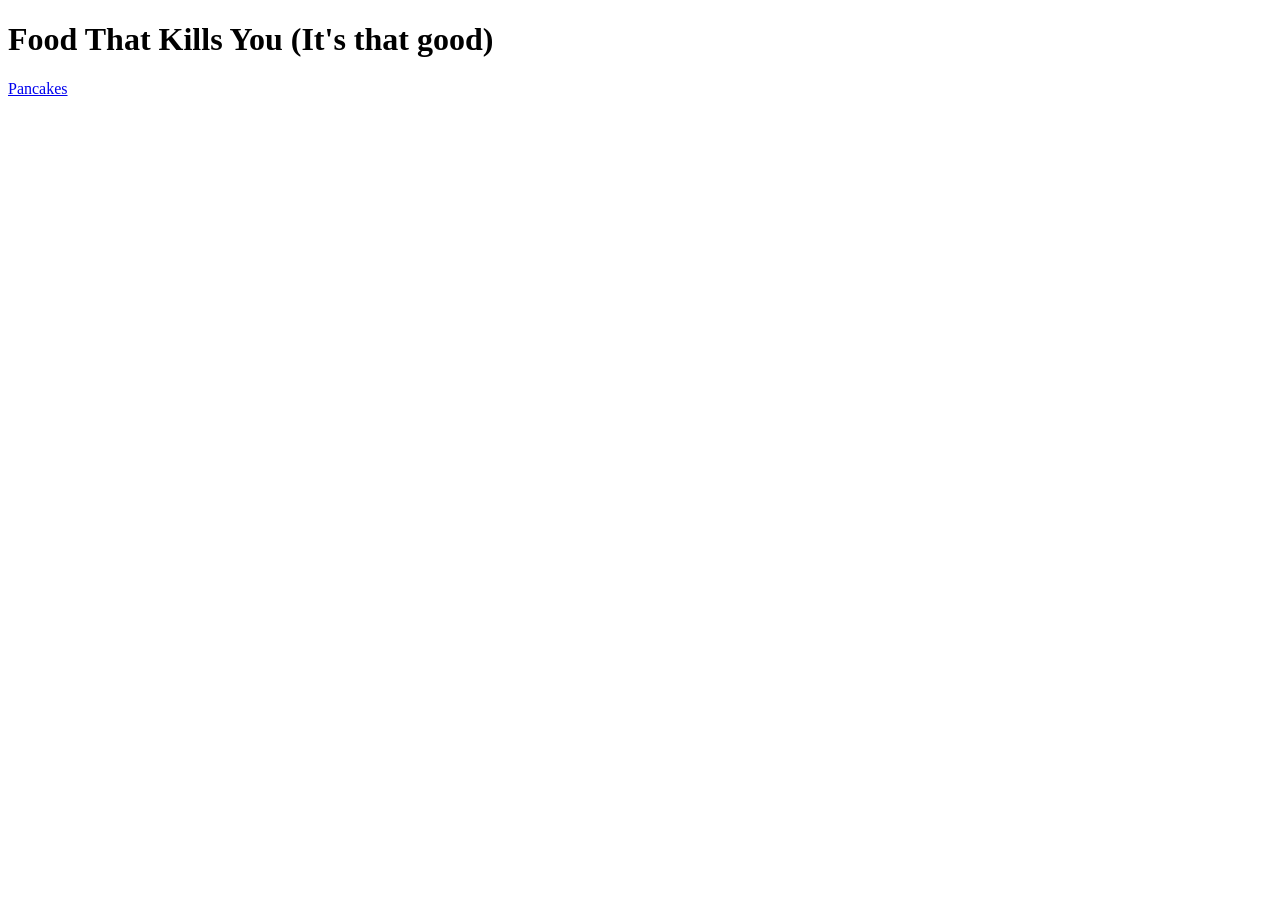
==== index.html @ 1fe213f0 "Added pancakes.html, added pancakes.png for recipe, updated index.html" ====
<!DOCTYPE html>
<html lang="en">
<head>
    <meta charset="UTF-8">
    <meta name="viewport" content="width=device-width, initial-scale=1.0">
    <title>Document</title>
</head>
<body>
    <h1>Food That Kills You (It's that good)</h1>
    <a href="recipes/pancakes.html">Pancakes</a>
</body>
</html>
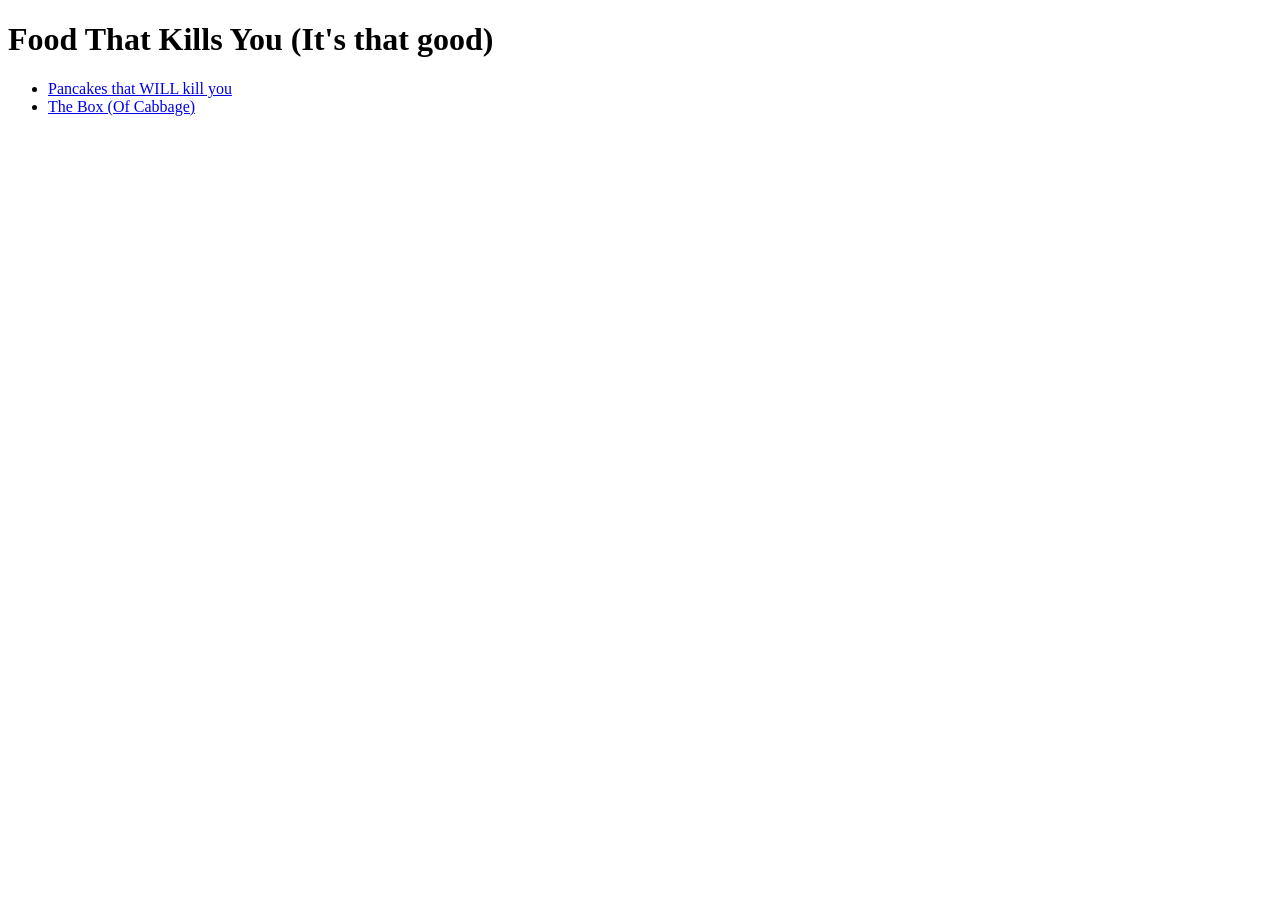
==== commit a385047b: "Added Kaalilaatiko recipe, added picture of meal, fixed improper scaling parameters on pancake image" ====
--- a/index.html
+++ b/index.html
@@ -7,6 +7,10 @@
 </head>
 <body>
     <h1>Food That Kills You (It's that good)</h1>
-    <a href="recipes/pancakes.html">Pancakes</a>
+    <ul>
+        <li><a href="recipes/pancakes.html">Pancakes that WILL kill you</a></li>
+        <li><a href="recipes/thebox.html">The Box (Of Cabbage)</a></li>
+    </ul>
+    
 </body>
 </html>
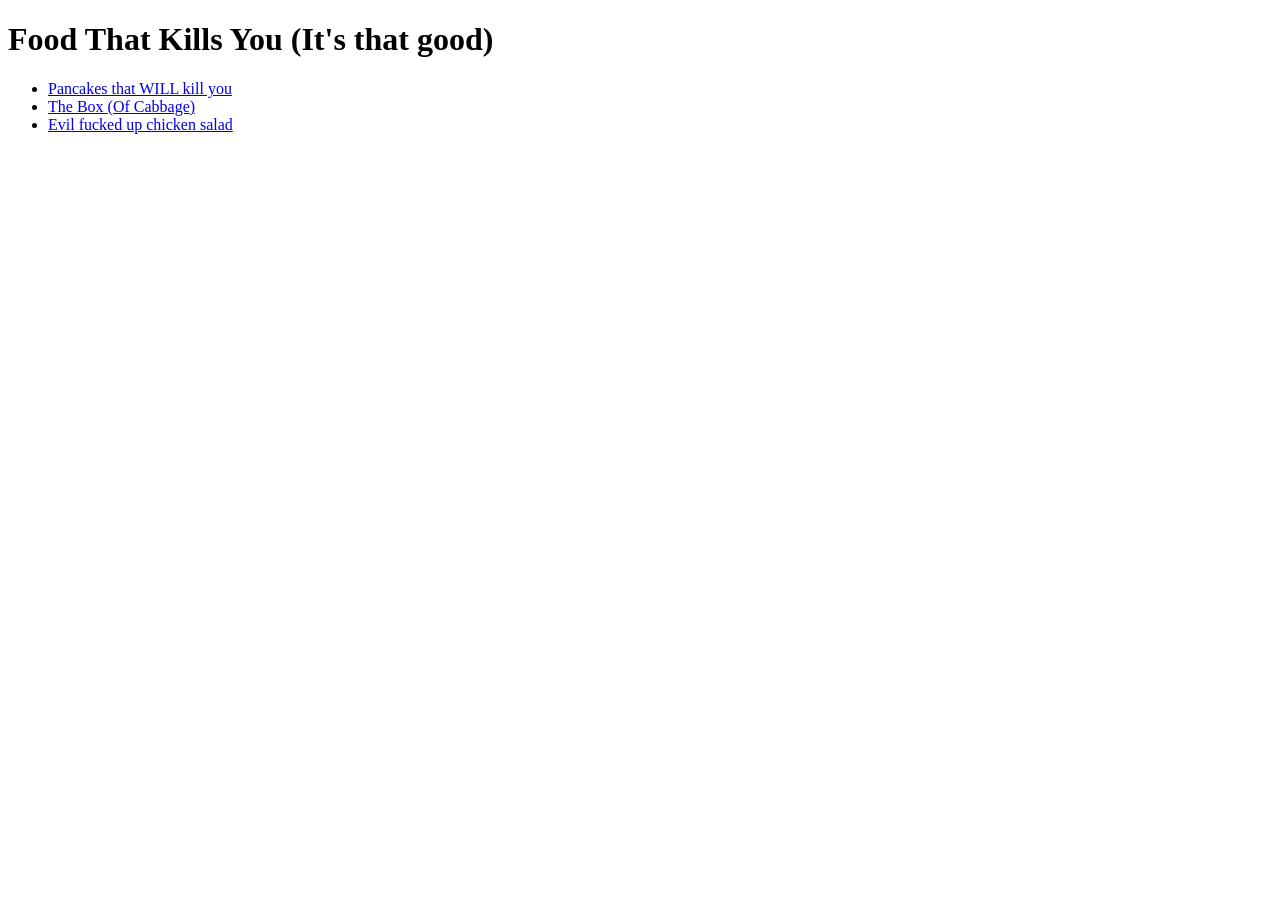
==== commit 396c5aa4: "Add third recipe and accompanying image. Fix page titles" ====
--- a/index.html
+++ b/index.html
@@ -3,13 +3,14 @@
 <head>
     <meta charset="UTF-8">
     <meta name="viewport" content="width=device-width, initial-scale=1.0">
-    <title>Document</title>
+    <title>Food That Kills You</title>
 </head>
 <body>
     <h1>Food That Kills You (It's that good)</h1>
     <ul>
         <li><a href="recipes/pancakes.html">Pancakes that WILL kill you</a></li>
         <li><a href="recipes/thebox.html">The Box (Of Cabbage)</a></li>
+        <li><a href="recipes/salad.html">Evil fucked up chicken salad</a></li>
     </ul>
     
 </body>
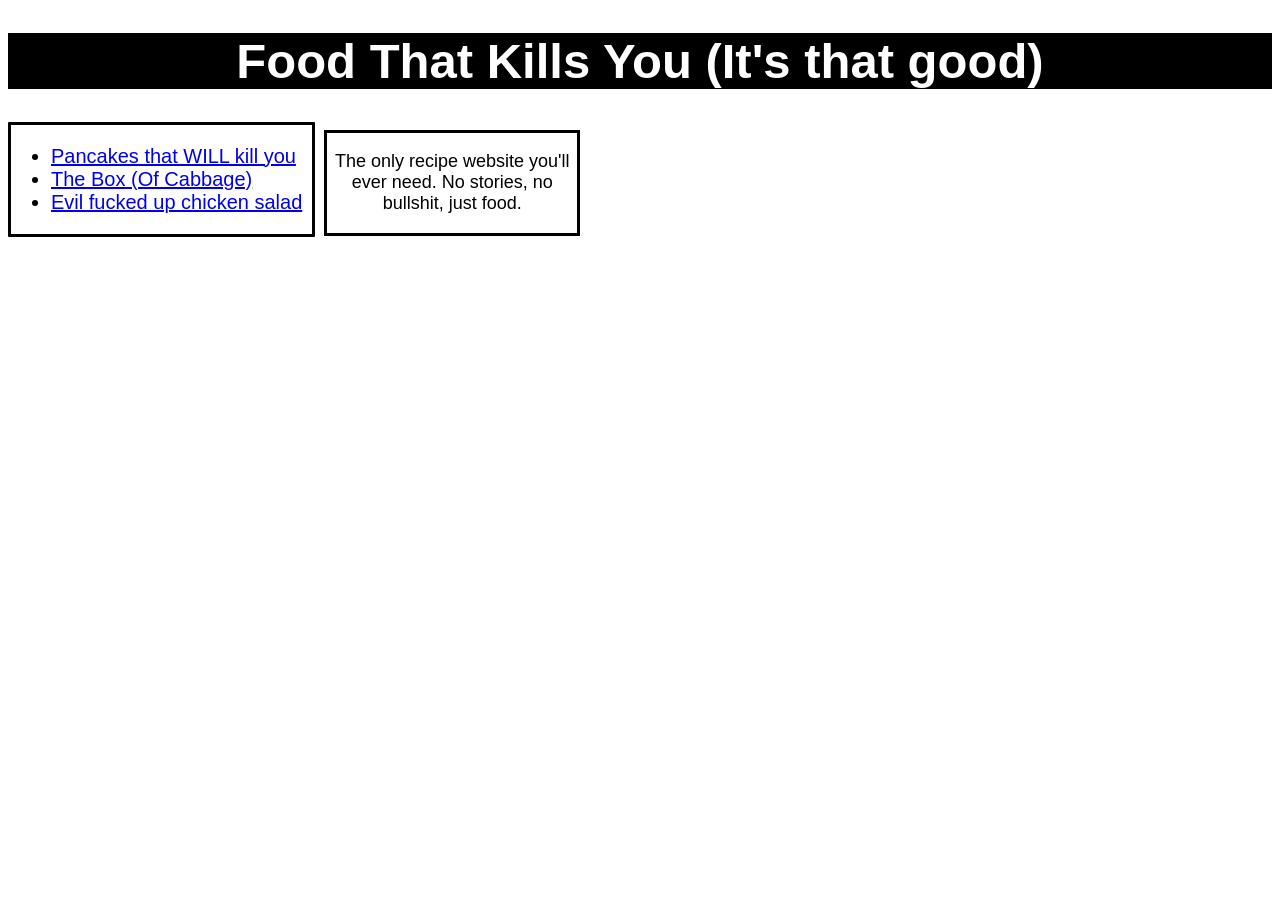
==== commit 0e22e3f8: "CSS implementation test" ====
--- a/index.html
+++ b/index.html
@@ -3,15 +3,19 @@
 <head>
     <meta charset="UTF-8">
     <meta name="viewport" content="width=device-width, initial-scale=1.0">
+    <link rel="stylesheet" href="styles.css">
     <title>Food That Kills You</title>
 </head>
 <body>
-    <h1>Food That Kills You (It's that good)</h1>
+    <h1 id="title">Food That Kills You (It's that good)</h1>
+    <div class="intro" id="list">
     <ul>
         <li><a href="recipes/pancakes.html">Pancakes that WILL kill you</a></li>
         <li><a href="recipes/thebox.html">The Box (Of Cabbage)</a></li>
         <li><a href="recipes/salad.html">Evil fucked up chicken salad</a></li>
     </ul>
-    
+    </div>
+    <div class="intro" id="desc">
+    <p>The only recipe website you'll ever need. No stories, no bullshit, just food.</p></div>
 </body>
 </html>
--- a/styles.css
+++ b/styles.css
@@ -0,0 +1,37 @@
+@media (min-width: 600px) {
+  #title {grid-area: 1 / span 6;}
+  #list {grid-area: 2 / span 2}
+}
+
+#title {
+  text-align: center;
+  font-family:Arial, Helvetica, sans-serif;
+  font-size: 49px;
+  background-color: black;
+  color:white;
+}
+
+.intro {
+  display:inline-block;
+  text-align:center;
+}
+
+#list {
+  font-family: Arial, Helvetica, sans-serif;
+  border-color: black;
+  border-style: solid;
+  border-radius:1px;
+  font-size: 20px;
+  padding-right: 10px;
+  text-align:left;
+}
+
+#desc {
+  font-family: Arial, Helvetica, sans-serif;
+  font-size:18px;
+  border-style: solid;
+  width: 250px;
+  height: 100px;
+  margin: 5px;
+  content:border-box;
+}
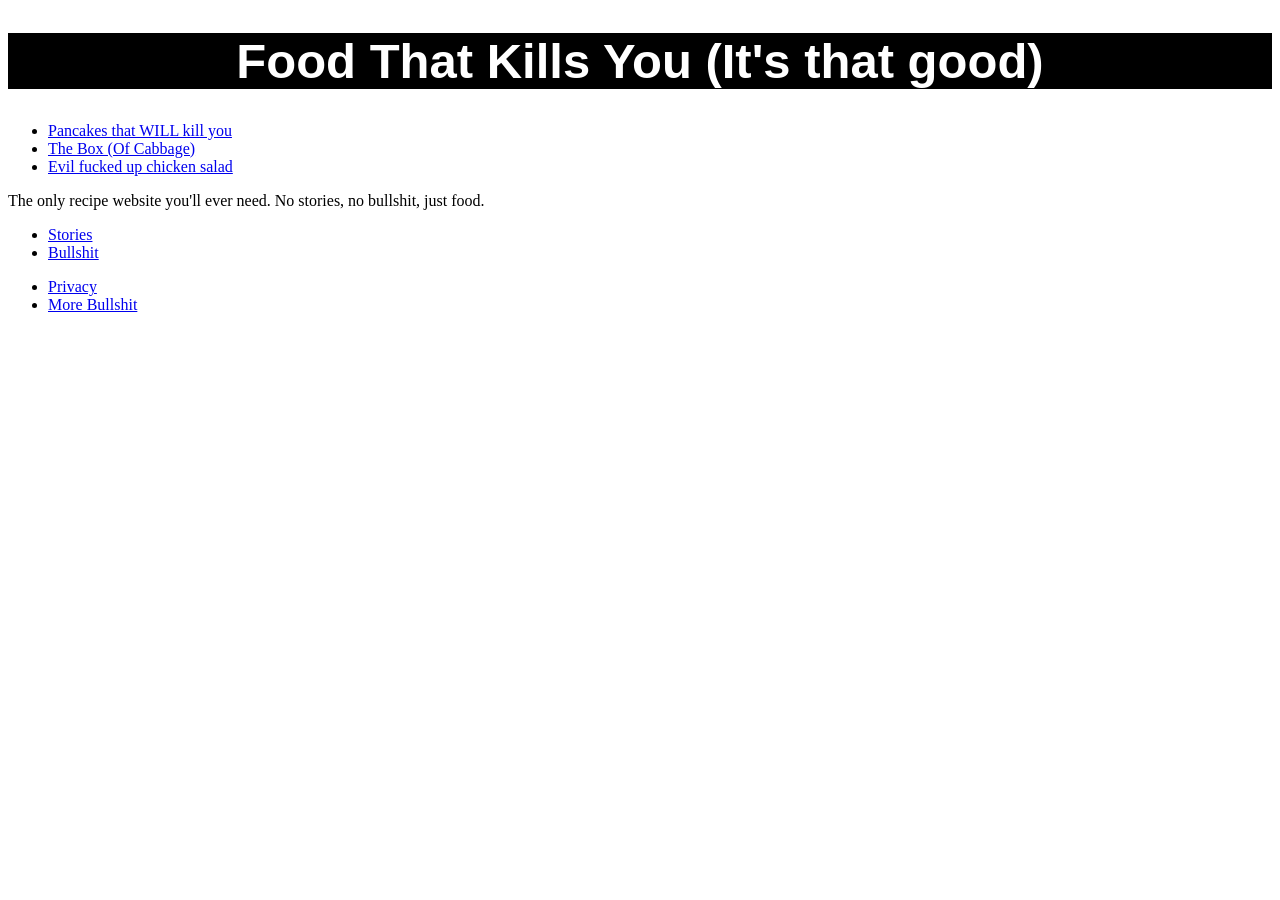
==== commit 37a2c7d3: "Added new directories, undid all previous CSS, added Footer" ====
--- a/index.html
+++ b/index.html
@@ -7,15 +7,29 @@
     <title>Food That Kills You</title>
 </head>
 <body>
-    <h1 id="title">Food That Kills You (It's that good)</h1>
-    <div class="intro" id="list">
-    <ul>
-        <li><a href="recipes/pancakes.html">Pancakes that WILL kill you</a></li>
-        <li><a href="recipes/thebox.html">The Box (Of Cabbage)</a></li>
-        <li><a href="recipes/salad.html">Evil fucked up chicken salad</a></li>
-    </ul>
+    <div class="header">
+        <h1 id="title">Food That Kills You (It's that good)</h1>
     </div>
-    <div class="intro" id="desc">
-    <p>The only recipe website you'll ever need. No stories, no bullshit, just food.</p></div>
+    <div class="content">    
+    <div class="recipes">
+        <ul>
+            <li><a href="recipes/pancakes.html">Pancakes that WILL kill you</a></li>
+            <li><a href="recipes/thebox.html">The Box (Of Cabbage)</a></li>
+            <li><a href="recipes/salad.html">Evil fucked up chicken salad</a></li>
+        </ul>
+    </div>
+    <div class="desc">
+        <p>The only recipe website you'll ever need. No stories, no bullshit, just food.</p></div>
+    </div>
+    <div class="footer">
+        <ul>
+            <li><a href="info/stories.html">Stories</a></li>
+            <li><a href="info/bullshit.html">Bullshit</li>
+        </ul>
+        <ul>
+            <li><a href="info/privacy.html">Privacy</li>
+            <li><a href="info/bullshit2.html">More Bullshit</a></li>
+        </ul>
+    </div>
 </body>
 </html>
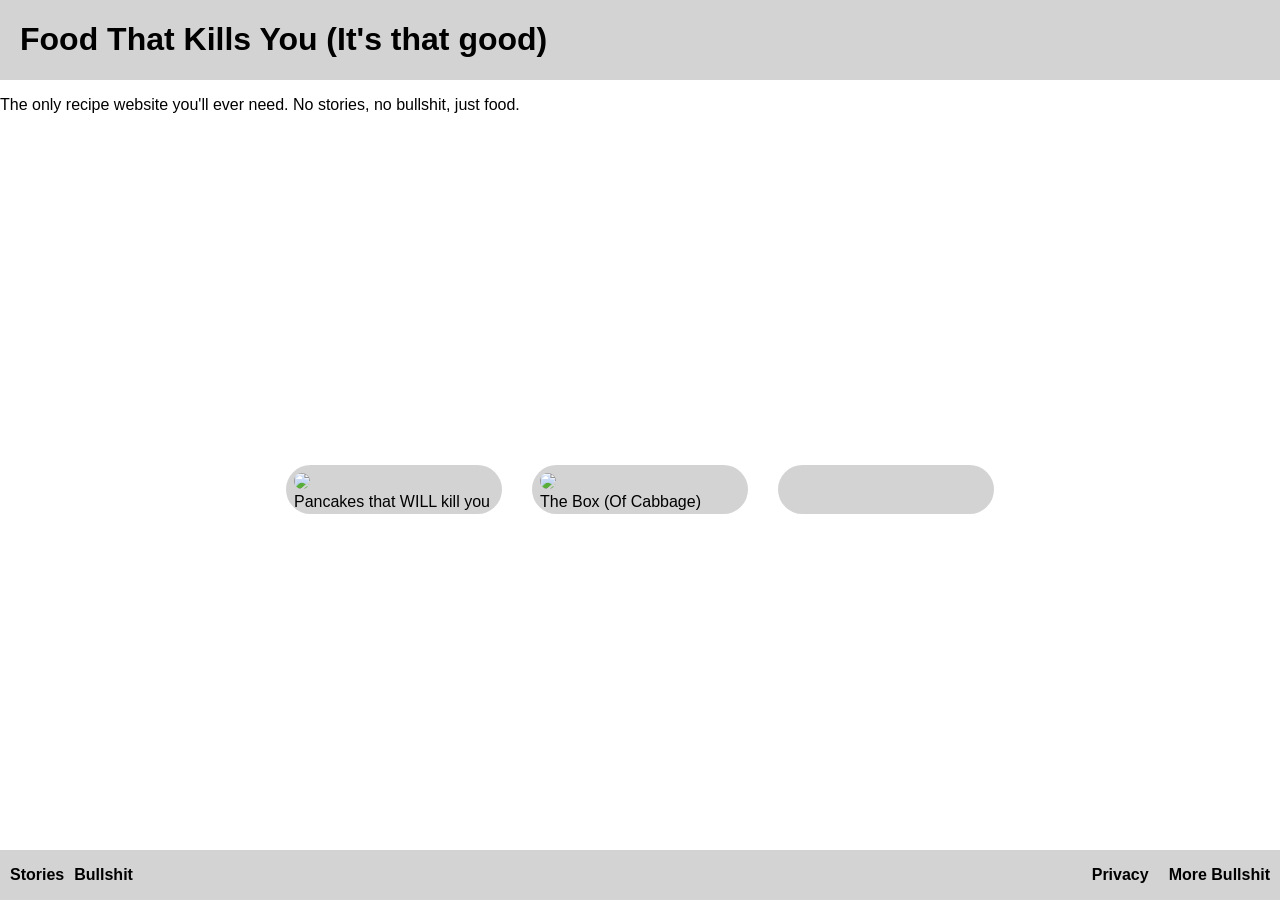
==== commit 8301f531: "Flexbox implementation of main page" ====
--- a/index.html
+++ b/index.html
@@ -10,23 +10,34 @@
     <div class="header">
         <h1 id="title">Food That Kills You (It's that good)</h1>
     </div>
-    <div class="content">    
-    <div class="recipes">
-        <ul>
-            <li><a href="recipes/pancakes.html">Pancakes that WILL kill you</a></li>
-            <li><a href="recipes/thebox.html">The Box (Of Cabbage)</a></li>
-            <li><a href="recipes/salad.html">Evil fucked up chicken salad</a></li>
-        </ul>
+    <div class="content"> 
+        <div class="desc">
+            <p>The only recipe website you'll ever need. No stories, no bullshit, just food.</p>
+        </div>
+    <div class="cardContainer">
+            <div class="card">
+                    <a href="recipes/pancakes.html">
+                        <img src="img/pancakes.png" width="100" class="recipeImage">
+                        <p class="recipeName">Pancakes that WILL kill you</p>
+                    </a>
+            </div>
+            <div class="card">
+                    <a href="recipes/thebox.html">
+                        <img src="img/thebox.png" width="100" class="recipeImage">
+                        <p class="recipeName">The Box (Of Cabbage)</p>
+                    </a>
+            </div>
+            <div class="card">
+                <!--<a href="recipes/salad.html">Evil fucked up chicken salad</a>-->
+            </div>
     </div>
-    <div class="desc">
-        <p>The only recipe website you'll ever need. No stories, no bullshit, just food.</p></div>
-    </div>
+    </div>  
     <div class="footer">
-        <ul>
+        <ul class="left-links">
             <li><a href="info/stories.html">Stories</a></li>
             <li><a href="info/bullshit.html">Bullshit</li>
         </ul>
-        <ul>
+        <ul class="right-links">
             <li><a href="info/privacy.html">Privacy</li>
             <li><a href="info/bullshit2.html">More Bullshit</a></li>
         </ul>
--- a/styles.css
+++ b/styles.css
@@ -1,37 +1,90 @@
-@media (min-width: 600px) {
-  #title {grid-area: 1 / span 6;}
-  #list {grid-area: 2 / span 2}
+* {
+    font-family: Arial, Helvetica, sans-serif;
 }
 
-#title {
-  text-align: center;
-  font-family:Arial, Helvetica, sans-serif;
-  font-size: 49px;
-  background-color: black;
-  color:white;
+body {
+    height: 100vh;
+    margin: 0;
+    display: flex;
+    flex-direction: column;
+    justify-content: space-between;
 }
 
-.intro {
-  display:inline-block;
-  text-align:center;
+.header {
+    display:flex;
+    align-items: center;
+    justify-content: flex-start;
+    padding-left: 20px;
+    color:rgb(0, 0, 0);
+    background-color: lightgray;
 }
 
-#list {
-  font-family: Arial, Helvetica, sans-serif;
-  border-color: black;
-  border-style: solid;
-  border-radius:1px;
-  font-size: 20px;
-  padding-right: 10px;
-  text-align:left;
+.desc {
+    align-items: flex-start;
+    justify-content: flex-start;
+    margin-top: 0;
+    margin-bottom: auto;
 }
 
-#desc {
-  font-family: Arial, Helvetica, sans-serif;
-  font-size:18px;
-  border-style: solid;
-  width: 250px;
-  height: 100px;
-  margin: 5px;
-  content:border-box;
-}+.footer {
+    display:flex;
+    justify-content: space-between;
+    background-color: lightgray;
+}
+
+.content {
+    display:flex;
+    flex-direction: column;
+    flex-grow: 4;
+}
+
+.left-links {
+    list-style-type: none;
+    display: flex;
+    gap: 10px;
+    padding-left:10px;
+    font-weight: 900;
+}
+
+.right-links {
+    list-style-type: none;
+    display: flex;
+    gap: 10px;
+    padding-right:10px;
+    font-weight: 900;
+}
+
+.cardContainer {
+    display:flex;
+    gap: 30px;
+    flex-wrap: wrap;
+    justify-content: center;
+    align-items: center;
+    margin-bottom:auto ;
+}
+
+.card {
+    flex-basis:200px;
+    display:flex;
+    background-color: lightgray;
+    border-radius: 25px;
+    padding: 8px 8px 3px;
+    flex-direction: column;
+    align-self: stretch;
+    flex-wrap:wrap;
+}
+
+img.recipeImage {
+    border-radius: 25px;
+    margin-top: 0;
+}
+
+p.recipeName {
+    margin-top: 0;
+    margin-bottom: 0;
+}
+
+a {
+    text-decoration: none;
+    color:rgb(0, 0, 0);
+}
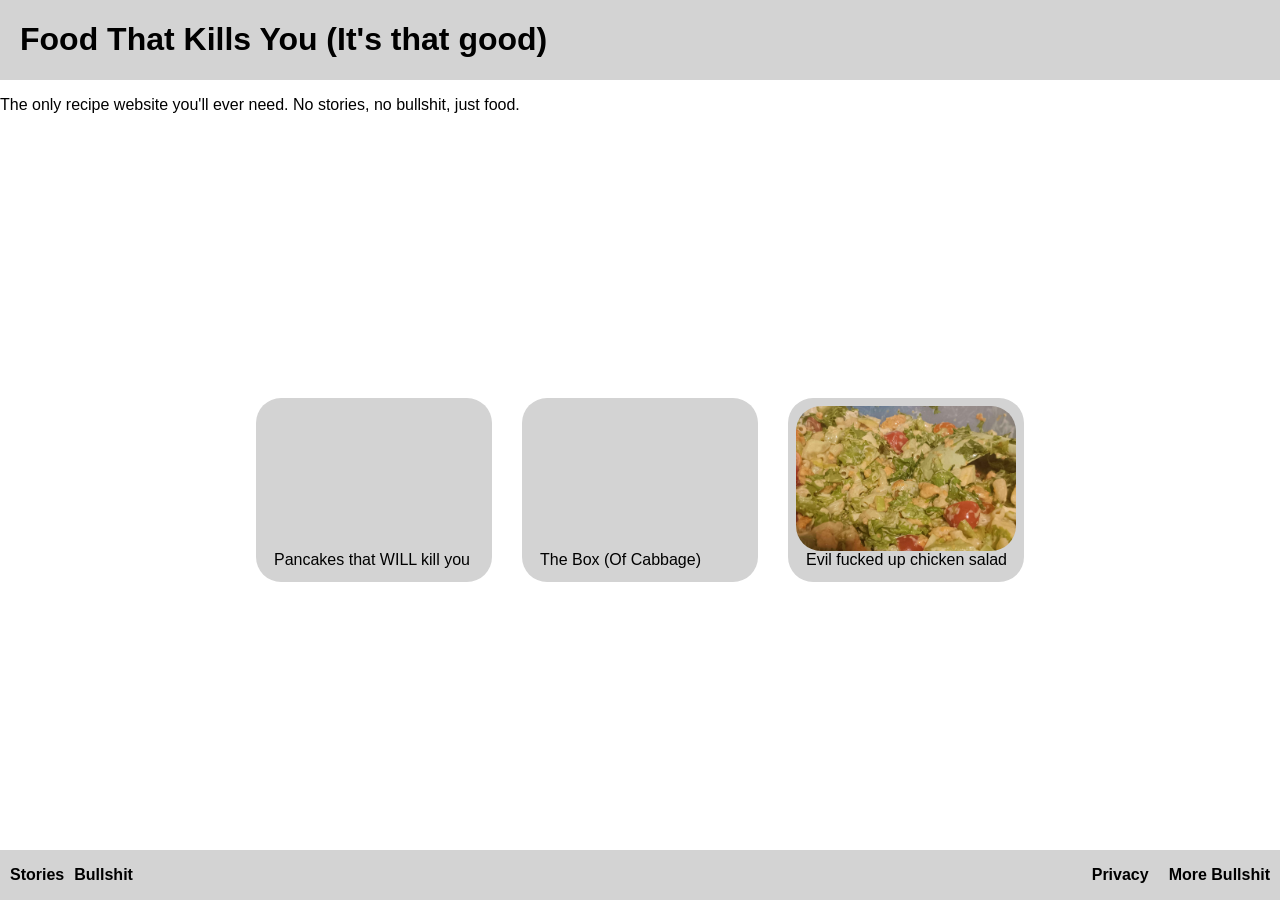
==== commit 16910643: "Added images to clickable cards" ====
--- a/index.html
+++ b/index.html
@@ -17,18 +17,21 @@
     <div class="cardContainer">
             <div class="card">
                     <a href="recipes/pancakes.html">
-                        <img src="img/pancakes.png" width="100" class="recipeImage">
+                        <div class="frame" id="frame1"></div>
                         <p class="recipeName">Pancakes that WILL kill you</p>
                     </a>
             </div>
             <div class="card">
                     <a href="recipes/thebox.html">
-                        <img src="img/thebox.png" width="100" class="recipeImage">
+                        <div class="frame" id="frame2"></div>
                         <p class="recipeName">The Box (Of Cabbage)</p>
                     </a>
             </div>
             <div class="card">
-                <!--<a href="recipes/salad.html">Evil fucked up chicken salad</a>-->
+                    <a href="recipes/salad.html">
+                        <div class="frame" id="frame3"></div>
+                        <p class="recipeName">Evil fucked up chicken salad</p>
+                    </a>
             </div>
     </div>
     </div>  
--- a/styles.css
+++ b/styles.css
@@ -64,7 +64,7 @@
 }
 
 .card {
-    flex-basis:200px;
+    flex-basis:220px;
     display:flex;
     background-color: lightgray;
     border-radius: 25px;
@@ -81,10 +81,34 @@
 
 p.recipeName {
     margin-top: 0;
-    margin-bottom: 0;
+    margin-bottom: 10px;
+    margin-left: 10px;
+}
+
+.frame {
+    min-height:145px;
+    border-radius: 25px;
 }
 
 a {
     text-decoration: none;
     color:rgb(0, 0, 0);
 }
+
+#frame1 {
+    background-image: url(img/pancakes.png);
+    background-size: 300px;
+    background-position: center;
+}
+
+#frame2 {
+    background-image: url(img/thebox.png);
+    background-size: 300px;
+    background-position: center;    
+}
+
+#frame3 {
+    background-image: url(img/salad.jpg);
+    background-size: 300px;
+    background-position: center;    
+}
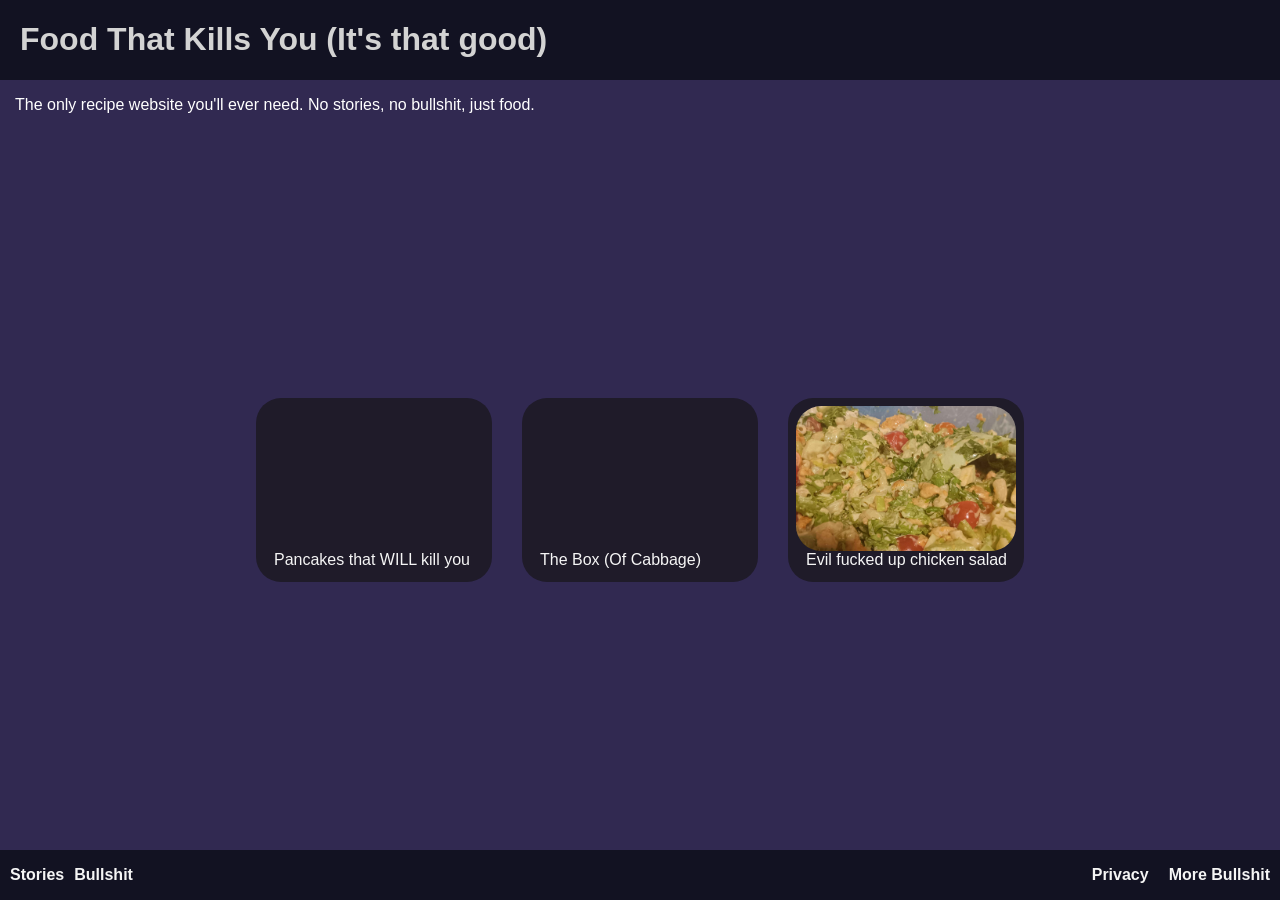
==== commit 8bb5e787: "Dark mode; Changed recipe layout" ====
--- a/index.html
+++ b/index.html
@@ -14,26 +14,26 @@
         <div class="desc">
             <p>The only recipe website you'll ever need. No stories, no bullshit, just food.</p>
         </div>
-    <div class="cardContainer">
+        <div class="cardContainer">
             <div class="card">
-                    <a href="recipes/pancakes.html">
-                        <div class="frame" id="frame1"></div>
-                        <p class="recipeName">Pancakes that WILL kill you</p>
-                    </a>
+                <a href="recipes/pancakes.html">
+                    <div class="frame" id="frame1"></div>
+                    <p class="recipeName">Pancakes that WILL kill you</p>
+                </a>
             </div>
-            <div class="card">
+        <div class="card">
                     <a href="recipes/thebox.html">
                         <div class="frame" id="frame2"></div>
                         <p class="recipeName">The Box (Of Cabbage)</p>
                     </a>
-            </div>
-            <div class="card">
+                </div>
+                <div class="card">
                     <a href="recipes/salad.html">
                         <div class="frame" id="frame3"></div>
                         <p class="recipeName">Evil fucked up chicken salad</p>
                     </a>
-            </div>
-    </div>
+                </div>
+        </div>
     </div>  
     <div class="footer">
         <ul class="left-links">
--- a/styles.css
+++ b/styles.css
@@ -8,6 +8,7 @@
     display: flex;
     flex-direction: column;
     justify-content: space-between;
+    background-color: rgb(49, 41, 81);
 }
 
 .header {
@@ -15,8 +16,8 @@
     align-items: center;
     justify-content: flex-start;
     padding-left: 20px;
-    color:rgb(0, 0, 0);
-    background-color: lightgray;
+    color:rgb(211, 211, 211);
+    background-color: rgb(18, 18, 34);
 }
 
 .desc {
@@ -24,12 +25,14 @@
     justify-content: flex-start;
     margin-top: 0;
     margin-bottom: auto;
+    color: white;
+    padding-left: 15px;
 }
 
 .footer {
     display:flex;
     justify-content: space-between;
-    background-color: lightgray;
+    background-color: rgb(18, 18, 34);
 }
 
 .content {
@@ -66,7 +69,7 @@
 .card {
     flex-basis:220px;
     display:flex;
-    background-color: lightgray;
+    background-color: rgb(31, 27, 41);
     border-radius: 25px;
     padding: 8px 8px 3px;
     flex-direction: column;
@@ -92,7 +95,7 @@
 
 a {
     text-decoration: none;
-    color:rgb(0, 0, 0);
+    color: whitesmoke;
 }
 
 #frame1 {
